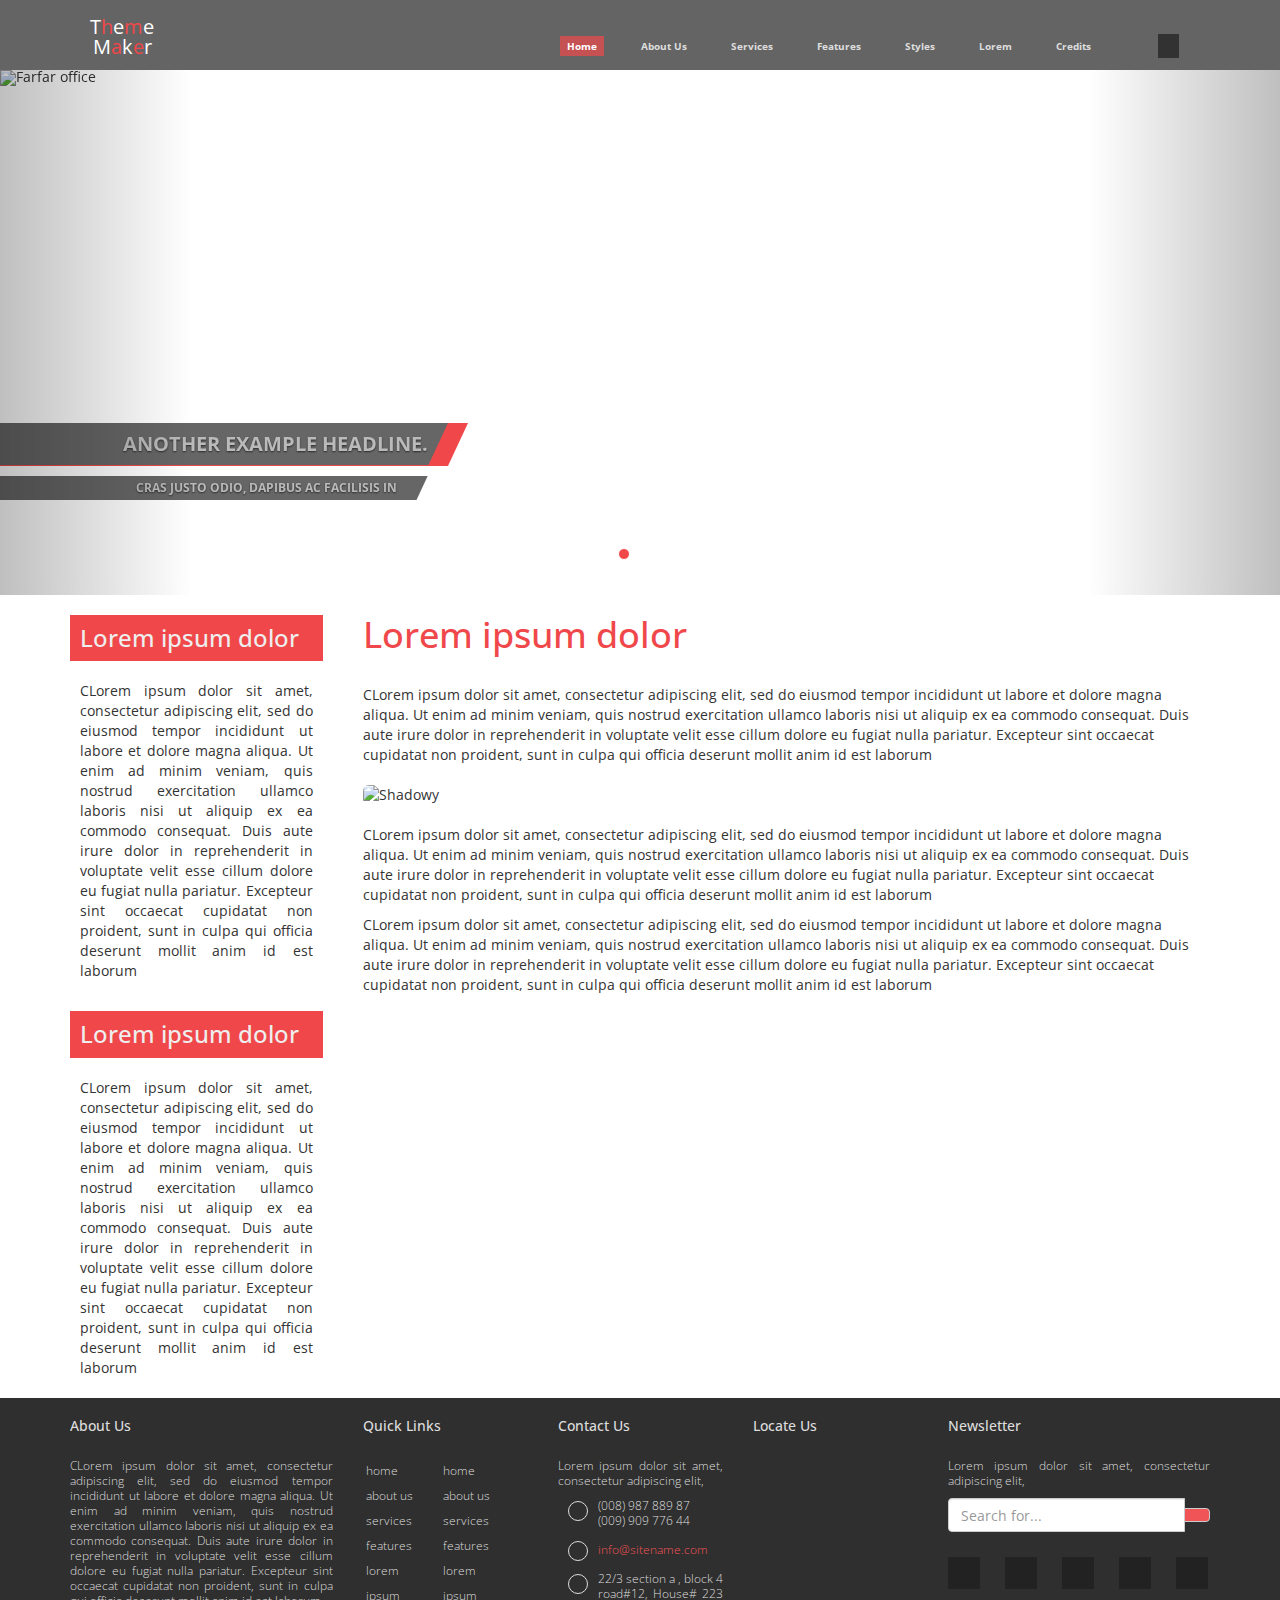
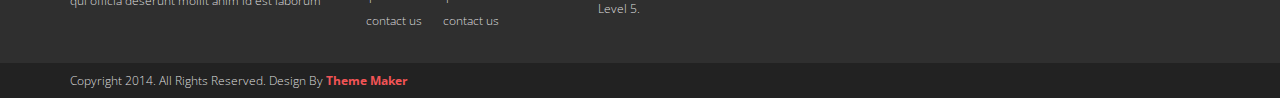
==== page-sidebar.html @ 814a437c "404 added. style fix. favicon aded" ====
<!doctype html>
<!--[if lt IE 7]>      <html class="no-js lt-ie9 lt-ie8 lt-ie7" lang=""> <![endif]-->
<!--[if IE 7]>         <html class="no-js lt-ie9 lt-ie8" lang=""> <![endif]-->
<!--[if IE 8]>         <html class="no-js lt-ie9" lang=""> <![endif]-->
<!--[if gt IE 8]><!--> <html class="no-js" lang=""> <!--<![endif]-->
    <head>
        <meta charset="utf-8">
        <meta http-equiv="X-UA-Compatible" content="IE=edge,chrome=1">
        <title></title>
        <meta name="description" content="">
        <meta name="viewport" content="width=device-width, initial-scale=1">
        <link rel="apple-touch-icon" href="apple-touch-icon.png">
        <link rel='shortcut icon' type='image/x-icon' href='favicon.ico' />
        
        <style>
            body {
                padding-top: 50px;
                padding-bottom: 20px;
            }
        </style>
      <!-- Fonts -->
        <link href='https://fonts.googleapis.com/css?family=Open+Sans:400,600,700' rel='stylesheet' type='text/css'>
      <!-- Pre Loader -->
        <link href="css/preloader.css" rel="stylesheet">
      <!-- Font font-awesome -->
        <link rel="stylesheet" href="css/font-awesome.min.css">
      <!-- bootstrap styles -->
        <link rel="stylesheet" href="css/bootstrap.min.2.css">
      <!-- bootstrap carousel -->
        <link rel="stylesheet" href="css/bootstrap-carousel.css">
      <!-- animate-->
        <link rel="stylesheet" href="css/animate.css">
      <!-- waypoints styles for skills animation -->
        <link rel="stylesheet" href="css/waypoints.css">
      <!-- Owl Carousel Style Assets -->
        <link rel="stylesheet" href="css/owl.carousel.css">
        <link rel="stylesheet" href="css/owl.theme-2.css">
        <link rel="stylesheet" href="css/owl.transitions.css">
      <!-- Magnific popup-->
        <link rel="stylesheet" href="css/magnific-popup.css">
      <!-- Bootstrap Theme css-->
        <!-- <link rel="stylesheet" href="css/bootstrap-theme.min.css"> -->
      <!-- Bootstrap Theme css-->
        <link rel="stylesheet" href="css/decor.css">
      <!-- Main css-->
        <link rel="stylesheet" href="css/main.css">
                  <!-- Latest compiled and minified CSS -->
          <!-- <link rel="stylesheet" href="https://maxcdn.bootstrapcdn.com/bootstrap/3.3.6/css/bootstrap.min.css" integrity="sha384-1q8mTJOASx8j1Au+a5WDVnPi2lkFfwwEAa8hDDdjZlpLegxhjVME1fgjWPGmkzs7" crossorigin="anonymous"> -->

          <!-- Optional theme -->
          <!-- <link rel="stylesheet" href="https://maxcdn.bootstrapcdn.com/bootstrap/3.3.6/css/bootstrap-theme.min.css" integrity="sha384-fLW2N01lMqjakBkx3l/M9EahuwpSfeNvV63J5ezn3uZzapT0u7EYsXMjQV+0En5r" crossorigin="anonymous"> -->

          <!-- Latest compiled and minified JavaScript -->
          <!-- <script src="https://maxcdn.bootstrapcdn.com/bootstrap/3.3.6/js/bootstrap.min.js" integrity="sha384-0mSbJDEHialfmuBBQP6A4Qrprq5OVfW37PRR3j5ELqxss1yVqOtnepnHVP9aJ7xS" crossorigin="anonymous"></script> -->

        <!--[if lt IE 9]>
            <script src="js/vendor/html5-3.6-respond-1.4.2.min.js"></script>
        <![endif]-->
    </head>
    <body>
        <!--[if lt IE 8]>
            <p class="browserupgrade">You are using an <strong>outdated</strong> browser. Please <a href="http://browsehappy.com/">upgrade your browser</a> to improve your experience.</p>
        <![endif]-->
<div class="page sidebar-left wrapper">
  <header>
    <nav class="navbar navbar-inverse" role="navigation">
      <div class="container">
        <div class="row">
          <div class="col-xs-10 col-sm-11 col-md-11">
            <div class="navbar-header">
              <button type="button" class="navbar-toggle collapsed" data-toggle="collapse" data-target="#navbar" aria-expanded="false" aria-controls="navbar">
              <span class="sr-only">Toggle navigation</span>
              <span class="icon-bar"></span>
              <span class="icon-bar"></span>
              <span class="icon-bar"></span>
              </button>
              <a class="navbar-brand uppercase" href="#">T<span>h</span>e<span>m</span>e<br>M<span>a</span>k<span>e</span>r</a>
            </div>
            <div id="navbar" class="navbar-collapse collapse">
              <ul class="nav navbar-nav navbar-right">
              <li class="active"><a href="index.html">Home</a></li>
              <li><a href="page-sidebar.html">About Us</a></li>
              <li><a href="#">Services <span class="sr-only">(current)</span></a></li>
              <li><a href="#">Features</a></li>
              <li><a href="styles.html">Styles</a></li>
              <li><a href="#">Lorem</a></li>
              <li><a href="#">credits</a></li>
              </ul>
            </div><!--/.navbar-collapse -->
          </div>
          <div class="col-xs-2 col-sm-1 col-md-1 search">
            <a href=""><span class="glyphicon glyphicon-search" aria-hidden="true"></span></a>
          </div>
        </div>
      </div>
    </nav>
  </header>

  <section class="bootstrap-slider">
		<div id="myCarousel" class="carousel slide" data-ride="carousel">
		<!-- Indicators -->
		<ol class="carousel-indicators">
		<li data-target="#myCarousel" data-slide-to="0" class="active"></li>
		<li data-target="#myCarousel" data-slide-to="1"></li>
		<li data-target="#myCarousel" data-slide-to="2"></li>
		</ol>
		<div class="carousel-inner" role="listbox">
		<div class="item active">
		  <img src="https://farm2.staticflickr.com/1047/736746451_dd51429a46_b.jpg" alt="Farfar office">
		  <div class="container">
		    <div class="carousel-caption">
		      <h3>Another example headline.</h3>
		      <p>Cras justo odio, dapibus ac facilisis in</p>
		      
		    </div>
		  </div>
		</div>

		<div class="item">
		  <img src="https://farm8.staticflickr.com/7206/7114915153_b31039b741_b.jpg"  alt="ZURB Office">
		  <div class="container">
		    <div class="carousel-caption">
		      <h3>Another example headline.</h3>
		      <p>Cras justo odio, dapibus ac facilisis in,</p>
		      <!-- <p><a class="btn btn-lg btn-primary" href="#" role="button">Learn more</a></p> -->
		    </div>
		  </div>
		</div>

		<div class="item">
		  <img src="https://farm4.staticflickr.com/3872/14383264596_6da0dbec5f_b.jpg"  alt="Dynamic Life">
		  <div class="container">
		    <div class="carousel-caption">
		      <h3>Another example headline.</h3>
		      <p>Cras justo odio, dapibus ac facilisis in,</p>
		      <!-- <p><a class="btn btn-lg btn-primary" href="#" role="button">Learn more</a></p> -->
		    </div>
		  </div>
		</div>

		</div>
		<a class="left carousel-control" href="#myCarousel" role="button" data-slide="prev">
		<span class="glyphicon glyphicon-chevron-left" aria-hidden="true"></span>
		<span class="sr-only">Previous</span>
		</a>
		<a class="right carousel-control" href="#myCarousel" role="button" data-slide="next">
		<span class="glyphicon glyphicon-chevron-right" aria-hidden="true"></span>
		<span class="sr-only">Next</span>
		</a>
		</div><!-- /.carousel -->
  </section>
   
  <div class="container">
		<article>
			<div class="row">
				<div class="col-md-3">
					<aside>
						<section>
							<h3>Lorem ipsum dolor</h3>
							<p>CLorem ipsum dolor sit amet, consectetur adipiscing elit, sed do eiusmod tempor incididunt ut labore et dolore magna aliqua. Ut enim ad minim veniam, quis nostrud exercitation ullamco laboris nisi ut aliquip ex ea commodo consequat. Duis aute irure dolor in reprehenderit in voluptate velit esse cillum dolore eu fugiat nulla pariatur. Excepteur sint occaecat cupidatat non proident, sunt in culpa qui officia deserunt mollit anim id est laborum</p>
						</section>
						<section>
							<h3>Lorem ipsum dolor</h3>
							<p>CLorem ipsum dolor sit amet, consectetur adipiscing elit, sed do eiusmod tempor incididunt ut labore et dolore magna aliqua. Ut enim ad minim veniam, quis nostrud exercitation ullamco laboris nisi ut aliquip ex ea commodo consequat. Duis aute irure dolor in reprehenderit in voluptate velit esse cillum dolore eu fugiat nulla pariatur. Excepteur sint occaecat cupidatat non proident, sunt in culpa qui officia deserunt mollit anim id est laborum</p>
						</section>
					</aside>
				</div>
				<div class="col-md-9">
					<section class="content">
						<section>
							<h1>Lorem ipsum dolor</h1>
							<p>CLorem ipsum dolor sit amet, consectetur adipiscing elit, sed do eiusmod tempor incididunt ut labore et dolore magna aliqua. Ut enim ad minim veniam, quis nostrud exercitation ullamco laboris nisi ut aliquip ex ea commodo consequat. Duis aute irure dolor in reprehenderit in voluptate velit esse cillum dolore eu fugiat nulla pariatur. Excepteur sint occaecat cupidatat non proident, sunt in culpa qui officia deserunt mollit anim id est laborum</p>
							<p><img src="https://farm1.staticflickr.com/251/444497312_579b255867.jpg" alt="Shadowy" class="img-responsive img-rounded">CLorem ipsum dolor sit amet, consectetur adipiscing elit, sed do eiusmod tempor incididunt ut labore et dolore magna aliqua. Ut enim ad minim veniam, quis nostrud exercitation ullamco laboris nisi ut aliquip ex ea commodo consequat. Duis aute irure dolor in reprehenderit in voluptate velit esse cillum dolore eu fugiat nulla pariatur. Excepteur sint occaecat cupidatat non proident, sunt in culpa qui officia deserunt mollit anim id est laborum</p>
							<p>CLorem ipsum dolor sit amet, consectetur adipiscing elit, sed do eiusmod tempor incididunt ut labore et dolore magna aliqua. Ut enim ad minim veniam, quis nostrud exercitation ullamco laboris nisi ut aliquip ex ea commodo consequat. Duis aute irure dolor in reprehenderit in voluptate velit esse cillum dolore eu fugiat nulla pariatur. Excepteur sint occaecat cupidatat non proident, sunt in culpa qui officia deserunt mollit anim id est laborum</p>
						</section>
					</section>
				</div>
			</div>
		</article>
  </div>
  <footer>
	    <section class="elements">
	      <div class="container">
	        <div class="row">
	          <div class="col-xs-6 col-sm-6 col-md-3">
	            <div class="element">
	              <h5>about us</h5>
	              <p>CLorem ipsum dolor sit amet, consectetur adipiscing elit, sed do eiusmod tempor incididunt ut labore et dolore magna aliqua. Ut enim ad minim veniam, quis nostrud exercitation ullamco laboris nisi ut aliquip ex ea commodo consequat. Duis aute irure dolor in reprehenderit in voluptate velit esse cillum dolore eu fugiat nulla pariatur. Excepteur sint occaecat cupidatat non proident, sunt in culpa qui officia deserunt mollit anim id est laborum</p>            

	            </div>
	          </div>
	          <div class="col-xs-6 col-sm-3 col-md-2">
	            <div class="element">
	              <h5>quick links</h5>
	              <ul>
	                <li><a href="">home</a></li>
	                <li><a href="">about us</a></li>
	                <li><a href="">services</a></li>
	                <li><a href="">features</a></li>
	                <li><a href="">lorem</a></li>
	                <li><a href="">ipsum</a></li>
	                <li><a href="">contact us</a></li>

	              </ul>
	              <ul>
	                <li><a href="">home</a></li>
	                <li><a href="">about us</a></li>
	                <li><a href="">services</a></li>
	                <li><a href="">features</a></li>
	                <li><a href="">lorem</a></li>
	                <li><a href="">ipsum</a></li>
	                <li><a href="">contact us</a></li>
	              </ul>
	            </div>
	          </div>
	          <div class="col-xs-6 col-sm-3 col-md-2">
	            <div class="element">
	              <h5>contact us</h5>
	              <p>Lorem ipsum dolor sit amet, consectetur adipiscing elit, </p>
	              <div class="contact">
	                <p><i class="fa fa-phone"></i>(008) 987 889 87 <br>
	                (009) 909 776 44</p>
	                <p class="email"><i class="fa fa-envelope"></i><a href="">info@sitename.com</a></p>
	                <p><i class="fa fa-map-marker"></i>22/3 section a , block 4 road#12, House# 223 
	                Level 5.</p>
	              </div>
	            </div>
	          </div>
	          <div class=" col-xs-6 col-sm-6 col-md-2">
	            <div class="element">
	              <h5>locate us</h5>
	            </div>
	          </div>
	          <div class="col-xs-12  col-sm-6 col-md-3">
	            <div class="element">
	              <h5>newsletter</h5>
	              <p>Lorem ipsum dolor sit amet, consectetur adipiscing elit,</p>
	              <div class="newsletter">
	                <div class="input-group">
	                <input type="text" class="form-control" placeholder="Search for..."/>
	                <span class="input-group-btn">
	                <button class="btn btn-default" type="button"><i class="fa fa-envelope-o"></i></button>
	                </span>
	                </div>
	              </div>
	            <ul class="social">
	                    
	                    <li><a href="https://github.com/rushdi1987" target="_blank"><i class="fa fa-github"></i></a></li>
	                    <li><a href="#" target="_blank"><i class="fa fa-facebook"></i></a> </li> 
	                    <li><a href="#" target="_blank"><i class="fa fa-twitter"></i> </a> </li>     
	                    <li><a href="#" target="_blank"><i class="fa fa-dribbble"></i>  </a> </li>    
	                    <li><a href="#" target="_blank"><i class="fa fa-instagram"></i> </a>  </li>    
	             </ul>
	            </div>
	          </div>
	        </div>
	      </div>
	    </section>

	    <section class="copyright">
	      <div class="container">
	        <p>Copyright 2014. All Rights Reserved. Design By <strong><a href="">Theme maker</a></strong></p>
	      </div>
	    </section>
  </footer>
</div>
<div class="scroll_up hide"><div class="icon"><span><i class="fa fa-chevron-up"></i></span></div></div>


    <!-- ///////////////////////////////////////////////////////////////////////////////////////////// -->


        <!-- jQuery CDN-->
        <script src="//ajax.googleapis.com/ajax/libs/jquery/1.11.2/jquery.min.js"></script>
        <script>window.jQuery || document.write('<script src="js/vendor/jquery-1.11.2.min.js"><\/script>')</script>
        <!-- jQuery -->
        <script type="text/javascript" src="js/vendor/jquery-1.11.2.min.js"></script>

        <!-- jQuery easing -->
        <script type="text/javascript" src="js/vendor/jquery.easing.1.3.js"></script>
        <!-- bootstrap -->
        <script src="js/vendor/bootstrap.min.js"></script>
        <!-- owl carousel -->
        <script type="text/javascript" src="js/vendor/owl.carousel.min.js"></script>
        <!-- owl carousel call-->
        <script type="text/javascript" src="js/owl.carousel.call.js"></script>
        <!-- counterup -->
        <script type="text/javascript" src="js/vendor/jquery.counterup.min.js"></script>
        <!-- waypoint -->
        <script type="text/javascript" src="js/vendor/jquery.waypoints.min.js"></script>
        <!-- appear -->
        <script type="text/javascript" src="js/vendor/jquery.appear.js"></script>
        <!-- wow js -->
        <script type="text/javascript" src="js/vendor/wow.min.js"></script>
        <!-- magnific popup -->
        <script type="text/javascript" src="js/vendor/jquery.magnific-popup.min.js"></script>
        <!-- plugins js -->
        <script src="js/plugins.js"></script>
        <!-- custom js -->
        <script src="js/main.js"></script>       
        

        <!-- Google Analytics: change UA-XXXXX-X to be your site's ID. -->
        <script>
            (function(b,o,i,l,e,r){b.GoogleAnalyticsObject=l;b[l]||(b[l]=
            function(){(b[l].q=b[l].q||[]).push(arguments)});b[l].l=+new Date;
            e=o.createElement(i);r=o.getElementsByTagName(i)[0];
            e.src='//www.google-analytics.com/analytics.js';
            r.parentNode.insertBefore(e,r)}(window,document,'script','ga'));
            ga('create','UA-XXXXX-X','auto');ga('send','pageview');
        </script>
    </body>
</html>
---- css/main.css ----
/* ==============================================
@Author: Rushdi
@URL: 

Styles contents are outlined below
 
1. Default Styles
2. Bootstrap custom styles
2. Navbar Styles
3. Carousel
4. Features
5. Modal
6. Footer
7. 404
8. Jumbo
	
Responsive Styles
a. Mobile and Tablet Screen
b. Mobile Screen
c. Tablet and Desktop Screen
d. Tablet Screen
e. Desktop Screen
f. Desktop and Large Desktop Screen
g. Large Desktop Screen
h. Custom Screens


Animations
i. Animations
=============================================== */

/* =============================================
1.Default Styles
=============================================== */
body{
	font-family: 'Open Sans', sans-serif;
	padding: 0;
}
p{

}

a, a:hover {
	text-decoration: none;
}
h1, h2, h3, h4, h5, h6{

}
h1+p, h2+p, h3+p, h4+p, h5+p, h6+p{

}
h1 strong, h2 strong, h3 strong, h4 strong, h5 strong, h6 strong{

}
h1, h2{


}
h1 strong, h2 strong, h1 span, h2 span{

}
h3{

}
h4{

}
h5{

	}
h6{

}

li {
	list-style: none;
}
.wrapper {
	overflow: hidden;
}
img {
	width: 100%;
	max-width: 100%;
}
/* =============================================
2.Default Styles
=============================================== */
.btn-default {
	background-image: none;
}

/* ==============================================
2.Navbar Styles
=============================================== */
.navbar {
	border-radius: 0;
}
.navbar li a{
	text-transform: capitalize;
}
.navbar-brand{
 font-size: 20px;
 text-align: center;
}
.navbar-inverse{
	background-image:none;
	background-color: rgba(17, 17, 17, 0.65);
	border:none;
}

.navbar-nav>li>a{
	font-size: 10px;
	line-height: 12px;
	padding: 4px 7px;
	font-weight: 700;
}

.navbar-inverse .navbar-nav>.open>a, .navbar-inverse .navbar-nav>.active>a{
	background-image: none;
	box-shadow: none;
}

.navbar-brand>span{
	color: #f0484a;
}

.navbar .search {

}
.navbar .search>a {
	font-size: 12px;
	line-height: 14px;
	display: block;
	font-weight: 700;
	color: #a3a3a3;
}

.navbar .search>a>span {
	background-color: rgba(0, 0, 0, 0.5);
	padding: 6px;
}

.navbar .search>a:hover>span {
	background-color: rgba(0, 0, 0, 0.8);

}
/* ==============================================
> Carousel
=============================================== */
.bootstrap-slider {

}
.carousel-indicators .active {
		background-color: #f0484a;
	}
.carousel-control.right,.carousel-control.left {

	color: #f0484a;
}
.carousel-caption {
    color: #bababa;
    text-align: right;

}

.carousel-caption h3, .carousel-caption p{
    text-transform: uppercase;
    font-weight: 700;
    background-color: rgba(0, 0, 0, 0.6);
    padding: 10px 20px 10px 10px;
    border-bottom: 1px solid #f0484a;
    position: relative;
    

}
.carousel-caption h3::after, .carousel-caption p::after{
	display: inline-block;
	position: absolute;
	right: -10px;
	top: 0;
	content: ' ';
	border-right: 20px solid #f0484a;
	display: inline-block;
-webkit-transform: translate(0px, 0px) rotate(0deg) skew(-25deg, 0deg) scale(1, 1); 
-moz-transform: translate(0px, 0px) rotate(0deg) skew(-25deg, 0deg) scale(1, 1); 
-o-transform: translate(0px, 0px) rotate(0deg) skew(-25deg, 0deg) scale(1, 1); 
-ms-transform: translate(0px, 0px) rotate(0deg) skew(-25deg, 0deg) scale(1, 1); 
transform: translate(0px, 0px) rotate(0deg) skew(-25deg, 0deg) scale(1, 1); 
}

.carousel-caption p {
    padding: 5px 15px 5px 5px;
    background-color:transparent;
    border-bottom: none;
    
} 
.carousel-caption p::after{
	z-index: -1;
	padding-bottom: 24px;
	bottom: 0;
	border-right: none;
	display: inline-block;
	background-color:rgba(0, 0, 0, 0.6);
	
}


/* ==============================================
Highlights
=============================================== */
.highlights, .process, .team, .clients {
	padding: 30px 0;
}

.highlights {
	background-color: #f4f4f4;
}

.feature h4, .feature h5, .choice h4, .choice h5 {
	padding: 10px;
	text-transform: uppercase;
}

.title {
	text-align: center;
	text-transform: uppercase;
	padding-bottom: 10px;
	margin: 20px 0 10px 0;
	
}
.title.under-line {
	background-image: url(../img/devider.png);
	background-repeat: no-repeat;
	background-position: bottom center;
}

.title h3, .title h4, .title h5 {
	font-weight: 700;
}
.title h6 {
	margin: 20px 0;
	font-weight: 700;
	color: #828282;
}
/* ==============================================
Features
=============================================== */

.features {
	margin-bottom: 30px;
}

.features .feature{
	text-align: center;
}

.feature span {
	background-color: #f0484a;
	padding: 0 !important;
	margin: 5px 5px 10px;
	color: #fff;
	line-height: 70px;
	display: inline-block;
	width: 70px;
	height: 70px;
	text-align: center;
}

.feature span i{
	font-size: 40px;	
	vertical-align: middle;
	padding: 5px;
	line-height: normal;
}

.feature p {
	color: #828282;
	padding: 10px 10px 0;
}
.feature p > a {
	display: block;
	padding: 10px 0 0 0;
	text-transform: uppercase;

}

/* ==============================================
Choices
=============================================== */
.choices {
	padding-top: 30px;
}

.choices .title h3, .choices .title h4 {
	color: #383838;

}	
.choices .choice{
	text-align: left;
	color:#f0484a;
}
.choice span {
	background-color: #c8c8c8;
	padding: 0 !important;
	margin: 5px 5px 10px;
	color: #fff;	
	display: inline-block;
	width: 22px;
	height: 22px;
	text-align: center;
	box-sizing:border-box;
	border: 1px dashed #969696;
}

.choice span i{
	font-size: 11px;
	line-height: 11px;	
	vertical-align: middle;
	padding: 5px;
	color: #f0484a;
}
.choice h4, .choice h5 {
	padding-bottom: 0px;
	font-weight: 700;
}
.choice p {
	color: #828282;
	padding: 0 10px 0 42px;
}
.choice p > a {
	display: block;
	padding: 10px 0 0 0;
	text-transform: capitalize;

}
/* ==============================================
>Process
=============================================== */

.step {
	background-color: #f0484a;
	color: #fff;
	text-align: center;
	text-transform: capitalize;
	padding: 20px;
	width: 130px;
	height: 130px;
	margin: 5px auto;
}

.step i {
	font-size: 45px;
	line-height: 45px;
	padding: 5px 0;
}
/* ==============================================
>Team
=============================================== */
.photo img {
	max-width: 100%; 
}
.member {
	text-align: center;
}
.member .photo {
	margin: 20px auto;
	width: 210px;
	height: 215px;
	overflow: hidden;
}
.member h5, .member h6 {
	font-weight: 700;
	text-transform: uppercase;
}

.member h5 > span, .member h6 > span {
	border-left: 2px solid #f0484a;
	padding: 2px 0 0 10px; 
	margin-left: 10px;
	text-transform: capitalize;
}

.member p {
	 padding:10px 30px;
	 font-weight: 300;
	 color: #828282;
	 font-size: 12px;
	 line-height: 14px;
}
/* ==============================================
Clients
=============================================== */
.clients li {

}
.clients img {
 max-width: 100%;
 vertical-align: middle;
}


/* ==============================================
5.Modal
=============================================== */
.modal-header,.modal-footer, .modal-footer button {
    background-color: #222;
    color: #e4e4e4;
}
.modal-header .close{
	color: #fff;
}


/* ==============================================
6.Footer
=============================================== */
footer {
	background-color: #2f2f2f;
	color: #ddd;
}

footer ul {
	float: left;
	padding:0 15px 0 0;
}

footer ul li {
	padding: 2px 0;
}

footer  ul li a {
	color: #ddd;
	display: block;
	padding: 3px
}

footer  ul li a:hover {
	color: #fff;
	background-color: rgba(180, 80, 82, 1);
	-moz-transition: all .3s ease;
	-o-transition: all .3s ease;
	-webkit-transition: all .3s ease;
	-ms-transition: all .3s ease;
	transition: all .3s ease;
}

footer .elements {	
	padding: 20px 0;
} 

footer p, footer ul {
	font-weight: 300;
	font-size: 12px;
	line-height: 15px;
}

footer .elements .element {
	height: 225px;
	overflow: hidden;
}

footer .element h4, footer .element h5 {
	margin: 0 0 25px;
	text-transform: capitalize;
}

footer .element p {
	text-align: justify;

}

footer .element p.email {
	margin: 0;
	line-height: 24px;
	overflow: auto;
}

footer .contact i{
 	font-size: 10px;
    line-height: 10px;
    vertical-align: middle;
    padding: 4px;
    margin: 3px 10px 10px;
    clear: both;
    text-align: center;
    line-height: normal;
    border-radius: 50%;
    border: 1px solid #ddd;
    height: 20px;
    width: 20px;
    float: left;
 }

footer .copyright {
	text-transform: capitalize;

	color: #ddd;
	background-color: #222222;
	padding: 10px 0 0;
}

/* ==============================================
Social
=============================================== */

ul.social {
	padding: 20px 0;
	width: 100%;
	float: none;

}
 ul.social li {
 	display: inline-block;
 	position: relative;
 	padding: 0 12px 0 0;
 }
 ul.social li:first-child,   ul.social li:first-child a {
  	padding-left: 0;
 	margin-left: 0;
 }

ul.social li:last-child, ul.social li:last-child a{
   	padding-right: 0;
   	margin-right: 0;
 }
ul.social li a {
	padding: 0 !important;
	margin: 5px;
	background-color: #222222;
	color: #fff;
	line-height: 32px;
	display: inline-block;
	width: 32px;
	height: 32px;
	text-align: center;
}

ul.social a i{
	font-size: 20px;	
	vertical-align: middle;
	padding: 5px;
	line-height: normal;
}

ul.social a:hover i{
	color: #222222;
	-moz-transition: all .3s ease;
	-o-transition: all .3s ease;
	-webkit-transition: all .3s ease;
	-ms-transition: all .3s ease;
	transition: all .3s ease;
}

ul.social a:hover {

	background-color: rgba(240,72,74,0.7)
	-moz-transition: all .3s ease;
	-o-transition: all .3s ease;
	-webkit-transition: all .3s ease;
	-ms-transition: all .3s ease;
	transition: all .3s ease;
}
/* ==============================================
Scroll Up
=============================================== */
.scroll_up {
	position: fixed; 	
	right:20px;
	bottom: 70px;
	margin: 5px;
	padding: 12px;
	background: #3d3d3d;
	border-radius: 10%;
	border: 3px solid #4e4e4e;
	cursor: pointer;
	
}
.scroll_up.hide { display: none; }
.scroll_up a {
	display: block;
	padding: 12px;
	background: #3d3d3d;
	border-radius: 10%;
	border: 3px solid #4e4e4e;
	
}
.scroll_up a:hover {
	background: #4e4e4e;
	border-color:#3d3d3d;
	color: #eee;

}
.scroll_up i {
	font-size: 15px;
	font-weight: 700;
	line-height: 15px;
	color: #aaa;
}


/* ==============================================
7. 404
=============================================== */
.error_code {
	vertical-align: middle;
}

.error_msg {
	text-align: center;
}

/* ==============================================
8. Jumbo
=============================================== */
/* ==============================================
Page sidebar-left
=============================================== */
.page p > img {
	margin: 20px 0 ; 
}
.inverse {
 	background-color: #2f2f2f;
 	color: #eee;
 }
 aside {
 	text-align: justify;
 	margin-right:10px;
 }

 aside section {
 	margin:10px 0;
 }
aside p, aside  h1, aside  h2,  aside h3,  aside h4,  aside h5{
	padding: 10px;
}
aside  h1, aside  h2,  aside h3,  aside h4,  aside h5{
	background-color: #f0484a;
	color: #eee;
}
.page .content section  h1, .page .content section  h2, .page .content .page .content section h3,  .page .content section h4,  .page .content section h5{
	margin-bottom: 30px;
	color: #f0484a;
}
/* ==============================================
31. Mobile Screen
=============================================== */
@media screen and (max-width:767px) {
	.navbar-collapse {
		border-top: none;
		box-shadow: none;
	}
	.nav > li {
		padding: 10px 15px 0;

	}
	.navbar .search > a {
		padding: 10px 0px 10px;
	}

	.navbar-brand {
		padding: 5px;
	}
	.bootstrap-slider, .carousel, .carousel .item {
		height: 300px;
	}
	.carousel-caption {
	    left: 0;
	    padding-bottom: 15px;
	    width: 60%;
	}
	 .carousel-caption h3{
		font-size: 18px;
	}
	.carousel-caption h3::after{
		padding-bottom: 40px;
	}
	.carousel-caption p{
		font-size: 12px;
	}
	.carousel-caption p {
		width: 86%;
	}
	.carousel-caption p::after{
		left: -40px;
	}

	footer .col-xs-12 .element {
		text-align: center;
	}

	footer .elements .element {
	 	    margin: 20px 0 30px;
	 	    height: 250px;
	 }

	

}
/* ==============================================
32. Tablet and Desktop Screen
=============================================== */
@media screen and (min-width:768px) {

	.navbar {
		position: absolute;
		left: 0;
		right: 0;
		z-index: 999;
	}	
	.page .navbar {
		position: relative;
	}
	.navbar-brand {
		padding: 17px 35px 15px;
		height: 70px;
	}
	.page .bootstrap-slider {
		margin-top: -20px;
	}
	.bootstrap-slider, .carousel, .carousel .item {
		height: 525px;
	}
	.carousel-caption {
	    left: 0;
	    padding-bottom: 65px;
	}
	.carousel-caption h3::after{
		padding-bottom: 43px;
	}
	.carousel-caption p {
	    margin-bottom: 10px;
	    font-size: 12px;
	    line-height: 1.2;
	}

	.navbar .search>a {
		padding: 33px 15px 10px;
	}
	
	.carousel-caption {
	    width: 35%;
	}
	.carousel-caption h3{
		font-size: 20px;
	}
	.carousel-caption p {
		width: 92%;
	}

	.carousel-caption p::after{
		left: -20px;
	}

}


/* ==============================================
33. Tablet Screen
=============================================== */
@media screen and (min-width:768px) and (max-width:991px) {
	.carousel-caption {
	    width: 45%;
	}

	footer .elements .element {
		margin: 20px 0 30px;
	}

	.nav>li {
		padding: 36px 10px 0;

	}

}
/* ==============================================
34. Desktop Screen
=============================================== */
@media screen and (min-width:992px) and (max-width:1199px) {
	.nav>li {
		padding: 36px 15px 0;

	}
}

/* ==============================================
36. Large Desktop Screen

=============================================== */
@media screen and (min-width:1200px) {

	.nav>li {
		padding: 36px 15px 0;
	}	

	
	 .carousel-inner > .item > img {
		height: auto;
	}	
	

}

/* ==============================================
37. Custom Screens
=============================================== */

@media screen and (min-width:200px) and (max-width:540px) {
	.carousel-indicators {
		bottom: -5px;
	}
	
	.carousel-control.right,.carousel-control.left {
		background-image: none;
	}
	.bootstrap-slider, .carousel, .carousel .item {
		height: 250px;
	}
	.carousel-caption  {
		bottom: 8px;
		text-align: center;
		width: 100%;
	}
	.carousel-caption h3::after, .carousel-caption p::after {
	    display: none;
	}
	.carousel-caption h3 {
	    font-size: 15px !important;
	}
	.carousel-caption p {
	    font-size: 10px !important;
	    background-color: rgba(0, 0, 0, 0.6);
	    width: 100%;
	}
	.choice p {
		padding: 0 10px 0 10px;
	}


}
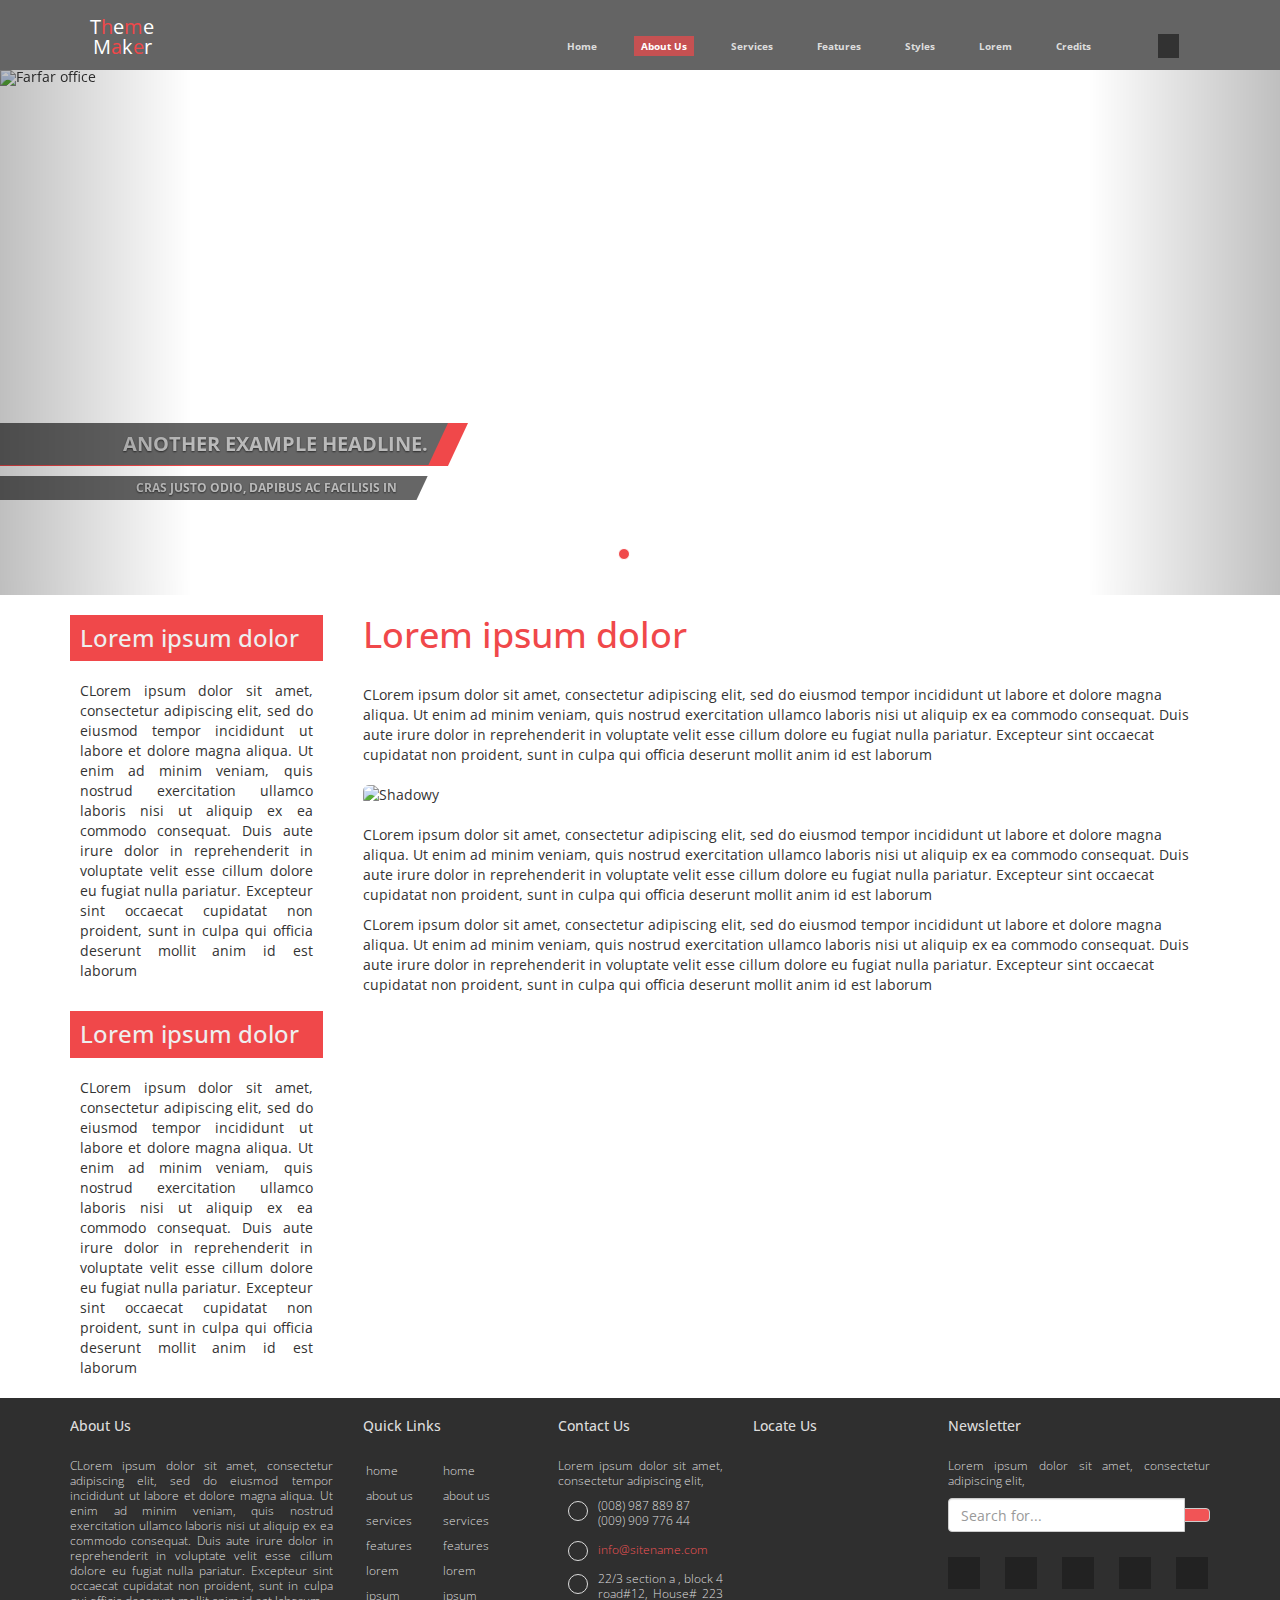
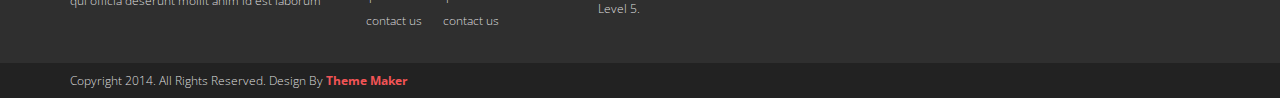
==== commit effbe09e: "menu active class fixed" ====
--- a/page-sidebar.html
+++ b/page-sidebar.html
@@ -78,8 +78,8 @@
             </div>
             <div id="navbar" class="navbar-collapse collapse">
               <ul class="nav navbar-nav navbar-right">
-              <li class="active"><a href="index.html">Home</a></li>
-              <li><a href="page-sidebar.html">About Us</a></li>
+              <li><a href="index.html">Home</a></li>
+              <li class="active"><a href="page-sidebar.html">About Us</a></li>
               <li><a href="#">Services <span class="sr-only">(current)</span></a></li>
               <li><a href="#">Features</a></li>
               <li><a href="styles.html">Styles</a></li>
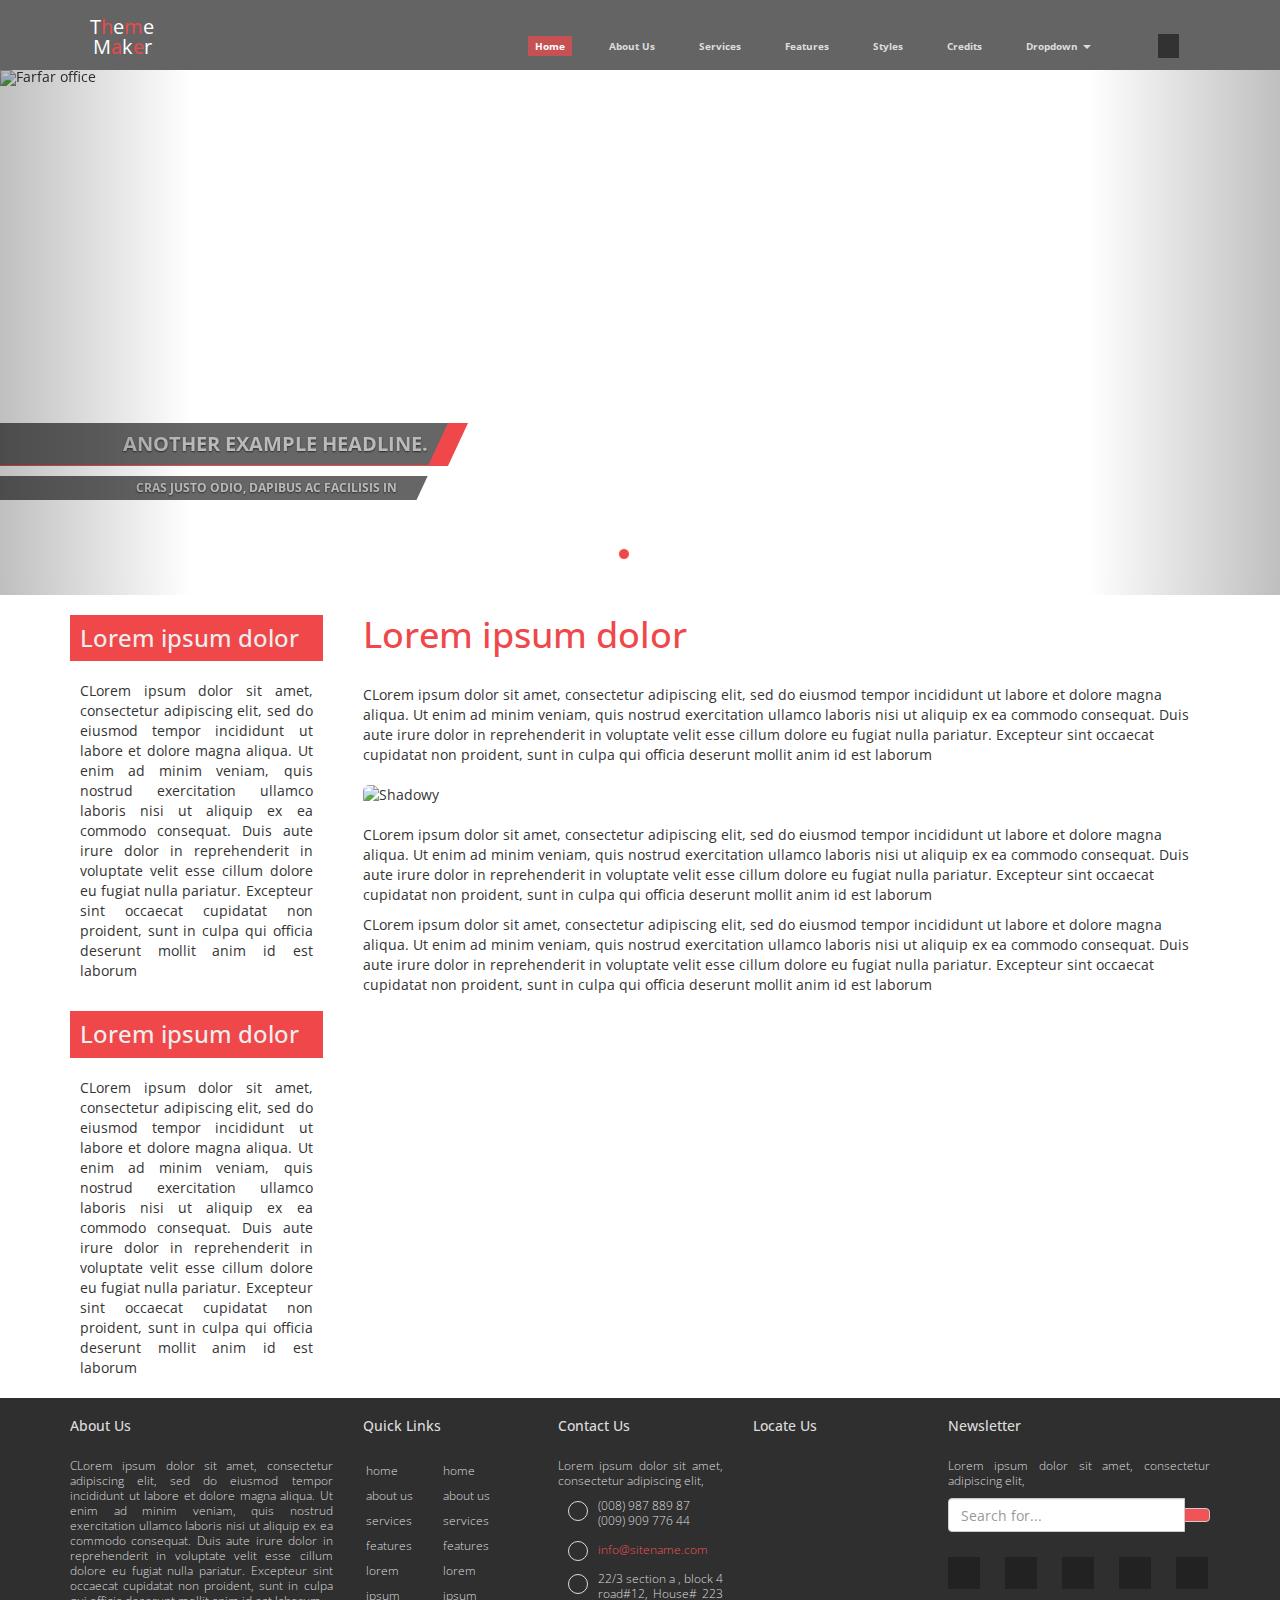
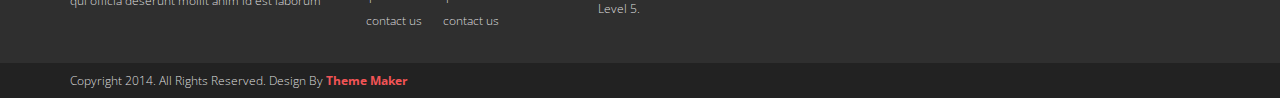
==== commit 1e3b2801: "bootlint check fixed" ====
--- a/page-sidebar.html
+++ b/page-sidebar.html
@@ -63,37 +63,48 @@
         <![endif]-->
 <div class="page sidebar-left wrapper">
   <header>
-    <nav class="navbar navbar-inverse" role="navigation">
-      <div class="container">
-        <div class="row">
-          <div class="col-xs-10 col-sm-11 col-md-11">
-            <div class="navbar-header">
-              <button type="button" class="navbar-toggle collapsed" data-toggle="collapse" data-target="#navbar" aria-expanded="false" aria-controls="navbar">
-              <span class="sr-only">Toggle navigation</span>
-              <span class="icon-bar"></span>
-              <span class="icon-bar"></span>
-              <span class="icon-bar"></span>
-              </button>
-              <a class="navbar-brand uppercase" href="#">T<span>h</span>e<span>m</span>e<br>M<span>a</span>k<span>e</span>r</a>
+    <div class="navbar-position">
+      <nav class="navbar navbar-inverse" role="navigation">
+        <div class="container">
+          <div class="row">
+            <div class="col-xs-10 col-sm-11">
+              <div class="navbar-header">
+                <button type="button" class="navbar-toggle collapsed" data-toggle="collapse" data-target="#navbar" aria-expanded="false" aria-controls="navbar">
+                <span class="sr-only">Toggle navigation</span>
+                <span class="icon-bar"></span>
+                <span class="icon-bar"></span>
+                <span class="icon-bar"></span>
+                </button>
+                <a class="navbar-brand uppercase" href="#">T<span>h</span>e<span>m</span>e<br>M<span>a</span>k<span>e</span>r</a>
+              </div>
+              <div id="navbar" class="navbar-collapse collapse">
+                <ul class="nav navbar-nav navbar-right">
+                <li class="active"><a href="index.html">Home</a></li>
+                <li><a href="page-sidebar.html">About Us</a></li>
+                <li><a href="404.html">Services <span class="sr-only">(current)</span></a></li>
+                <li><a href="404.html">Features</a></li>
+                <li><a href="styles.html">Styles</a></li>
+                <li><a href="404.html">credits</a></li>
+                <li class="dropdown dropdown-nested">
+                  <a class="dropdown-toggle" data-toggle="dropdown">
+                  Dropdown <span class="caret"></span>
+                  </a>
+                  <ul class="dropdown-menu">  
+                    <li><a href="index.html">Web Design</a></li>
+                    <li><a href="404.html">Graphics</a></li>
+                    <li><a href="404.html">others</a></li>
+                  </ul>
+                </li>
+                </ul>
+              </div><!--/.navbar-collapse -->
             </div>
-            <div id="navbar" class="navbar-collapse collapse">
-              <ul class="nav navbar-nav navbar-right">
-              <li><a href="index.html">Home</a></li>
-              <li class="active"><a href="page-sidebar.html">About Us</a></li>
-              <li><a href="#">Services <span class="sr-only">(current)</span></a></li>
-              <li><a href="#">Features</a></li>
-              <li><a href="styles.html">Styles</a></li>
-              <li><a href="#">Lorem</a></li>
-              <li><a href="#">credits</a></li>
-              </ul>
-            </div><!--/.navbar-collapse -->
-          </div>
-          <div class="col-xs-2 col-sm-1 col-md-1 search">
-            <a href=""><span class="glyphicon glyphicon-search" aria-hidden="true"></span></a>
+            <div class="col-xs-2 col-sm-1 search">
+              <a href=""><span class="glyphicon glyphicon-search" aria-hidden="true"></span></a>
+            </div>
           </div>
         </div>
-      </div>
-    </nav>
+      </nav>
+    </div>
   </header>
 
   <section class="bootstrap-slider">
@@ -182,7 +193,7 @@
 	    <section class="elements">
 	      <div class="container">
 	        <div class="row">
-	          <div class="col-xs-6 col-sm-6 col-md-3">
+	          <div class="col-xs-6 col-md-3">
 	            <div class="element">
 	              <h5>about us</h5>
 	              <p>CLorem ipsum dolor sit amet, consectetur adipiscing elit, sed do eiusmod tempor incididunt ut labore et dolore magna aliqua. Ut enim ad minim veniam, quis nostrud exercitation ullamco laboris nisi ut aliquip ex ea commodo consequat. Duis aute irure dolor in reprehenderit in voluptate velit esse cillum dolore eu fugiat nulla pariatur. Excepteur sint occaecat cupidatat non proident, sunt in culpa qui officia deserunt mollit anim id est laborum</p>            
@@ -226,7 +237,7 @@
 	              </div>
 	            </div>
 	          </div>
-	          <div class=" col-xs-6 col-sm-6 col-md-2">
+	          <div class=" col-xs-6 col-md-2">
 	            <div class="element">
 	              <h5>locate us</h5>
 	            </div>
